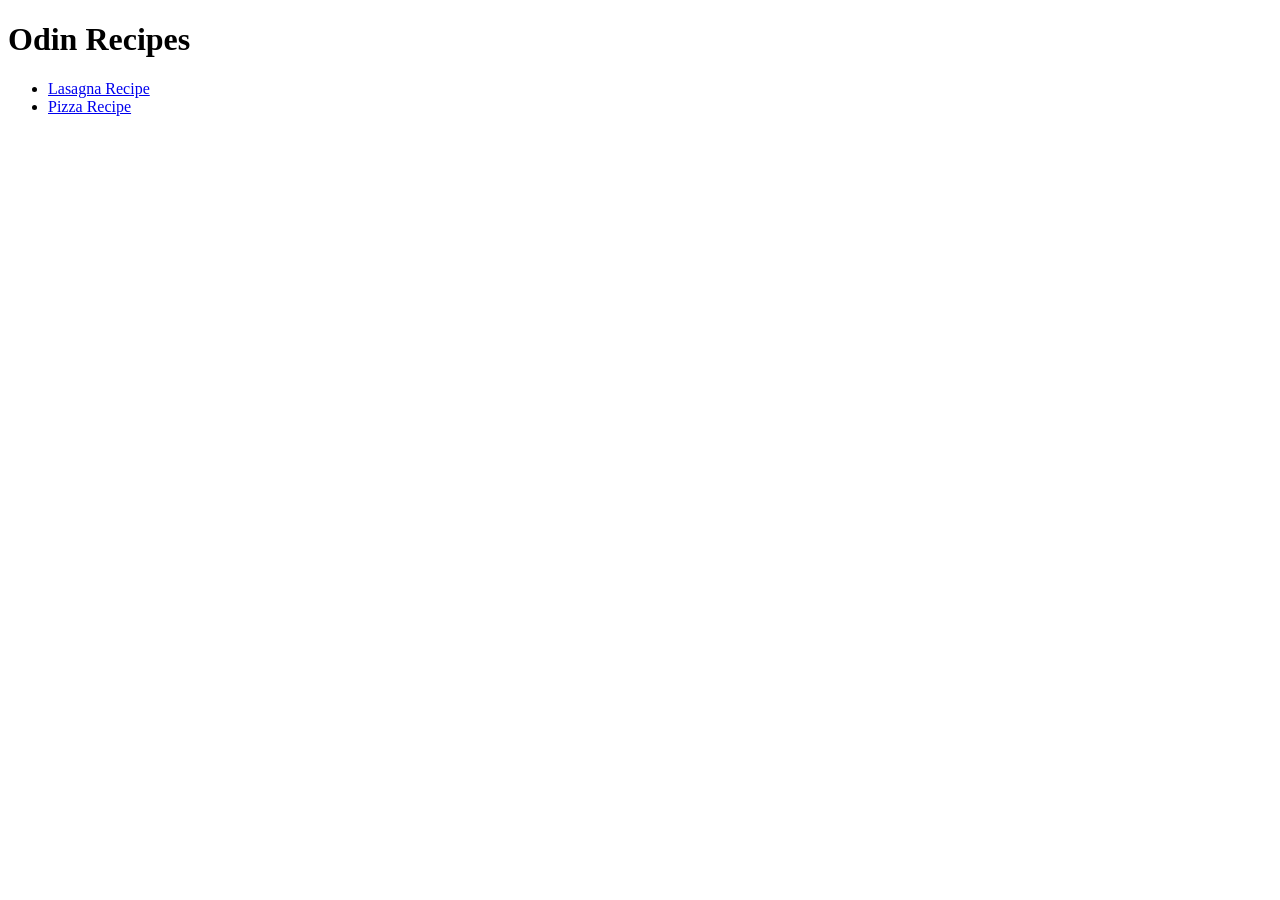
==== index.html @ d70df73e "Added the index and recipes" ====
<!DOCTYPE html>
<html lang="en">
<head>
    <meta charset="UTF-8">
    <meta name="viewport" content="width=device-width, initial-scale=1.0">
    <title>The Odin Project Recipes Course</title>
</head>
<body>
    <h1>Odin Recipes</h1>

    <ul>
        <li><a href="./recipes/lasagna.html">Lasagna Recipe</a></li>
        <li><a href="./recipes/pizza.html">Pizza Recipe</a></li>
    </ul>

</body>
</html>
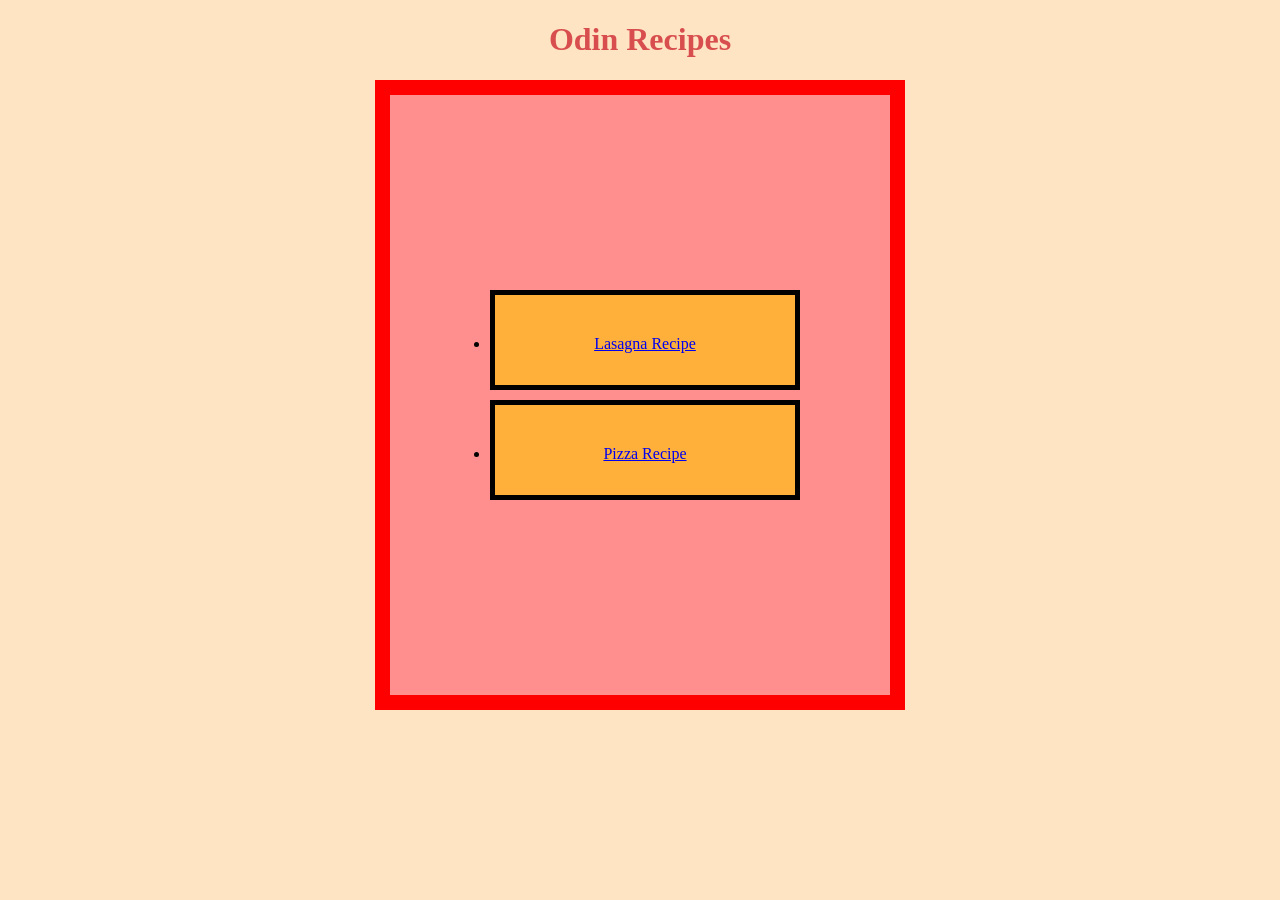
==== commit a339a95c: "Added styles (so ugly)" ====
--- a/index.html
+++ b/index.html
@@ -4,14 +4,18 @@
     <meta charset="UTF-8">
     <meta name="viewport" content="width=device-width, initial-scale=1.0">
     <title>The Odin Project Recipes Course</title>
+    <link rel="stylesheet" href="./styles/myStyles.css">
 </head>
 <body>
-    <h1>Odin Recipes</h1>
+    <h1 class = "header-odin">Odin Recipes</h1>
 
+<div class = "recipes-list">
     <ul>
-        <li><a href="./recipes/lasagna.html">Lasagna Recipe</a></li>
-        <li><a href="./recipes/pizza.html">Pizza Recipe</a></li>
+        <li class = lasagna-recipe><a href="./recipes/lasagna.html">Lasagna Recipe</a></li>
+        <li class = pizza-recipe><a href="./recipes/pizza.html">Pizza Recipe</a></li>
     </ul>
+</div>
+
 
 </body>
 </html>
--- a/styles/myStyles.css
+++ b/styles/myStyles.css
@@ -0,0 +1,53 @@
+.recipes-list {
+    align-content: center;
+    background-color: rgb(255, 143, 143);
+    height: 500px;
+    width: 400px;
+    padding: 50px;
+    border: 15px solid;
+    border-color: red;
+    margin: auto;
+}
+
+.lasagna-recipe,
+.pizza-recipe {
+    text-align: center;
+    width: 300px;
+    height: 50px;
+    background-color: rgb(255, 176, 59);
+    padding-top: 40px;
+    border: 5px solid;
+    margin: 10px;
+}
+
+.header-odin {
+    text-align: center;
+    color: rgb(216, 78, 78);
+}
+
+body {
+    background-color: bisque;
+}
+
+.recipe-image {
+    display: block;
+    margin: auto;
+    width: 50%;
+}
+
+.back-homepage {
+    margin-left: 50px;
+}
+
+.recipe-description {
+    padding: 50px;
+    margin: 50px;
+    background-color: burlywood;
+    border: 10px solid;
+}
+
+.back-homepage {
+    background-color: aqua;
+    padding: 10px;
+    border: 5px black solid;
+}
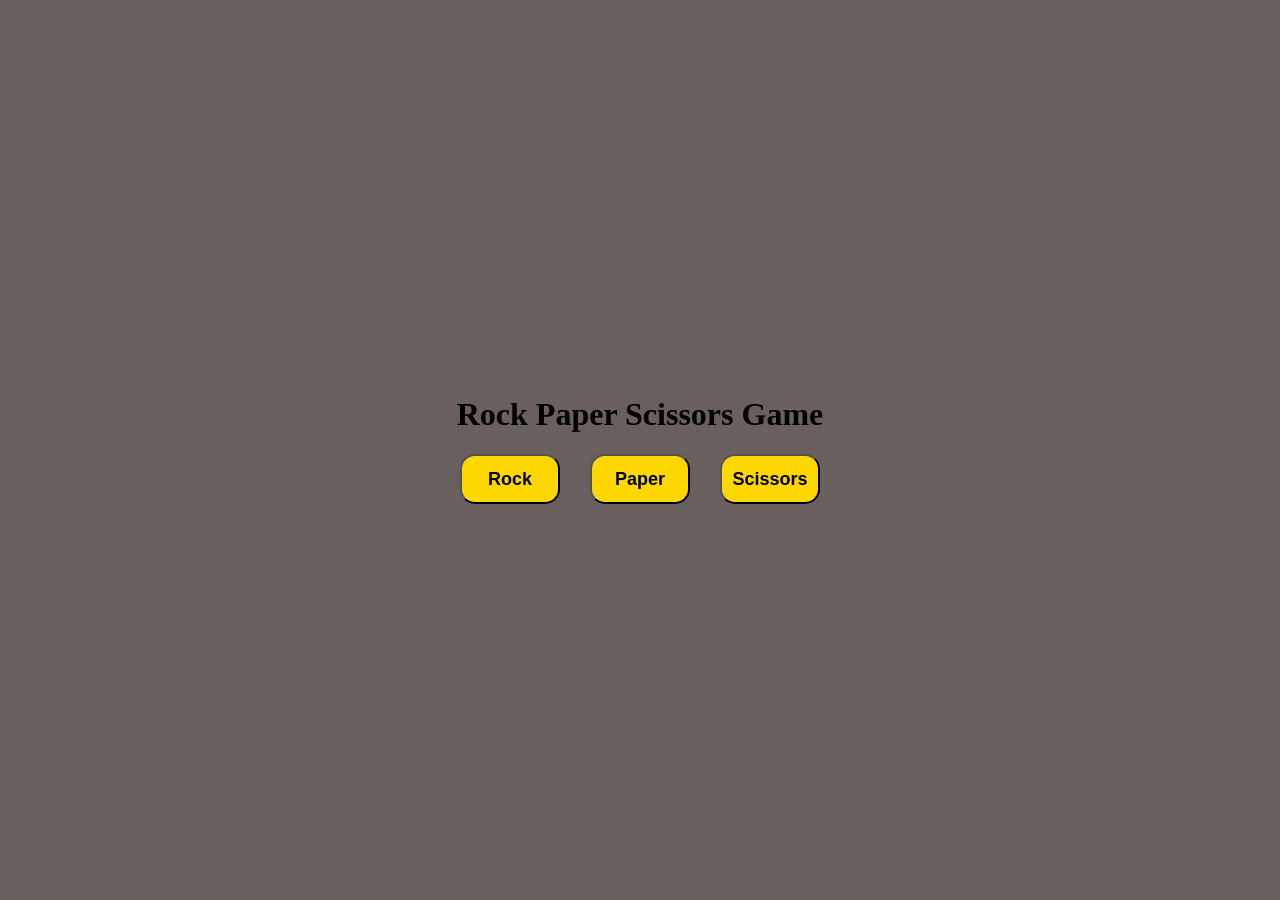
==== commit beddbc73: "renamed" ====
--- a/index.html
+++ b/index.html
@@ -1,21 +1,26 @@
 <!DOCTYPE html>
 <html lang="en">
-<head>
-    <meta charset="UTF-8">
-    <meta name="viewport" content="width=device-width, initial-scale=1.0">
-    <title>The Odin Project Recipes Course</title>
-    <link rel="stylesheet" href="./styles/myStyles.css">
-</head>
-<body>
-    <h1 class = "header-odin">Odin Recipes</h1>
-
-<div class = "recipes-list">
-    <ul>
-        <li class = lasagna-recipe><a href="./recipes/lasagna.html">Lasagna Recipe</a></li>
-        <li class = pizza-recipe><a href="./recipes/pizza.html">Pizza Recipe</a></li>
-    </ul>
-</div>
-
-
-</body>
-</html>+  <head>
+    <meta charset="UTF-8" />
+    <meta name="viewport" content="width=device-width, initial-scale=1.0" />
+    <title>Rock Paper Scissors</title>
+    <link rel="stylesheet" href="./styles.css" />
+  </head>
+  <body>
+    <div class="main-section">
+      <div class="game-container">
+        <h1>Rock Paper Scissors Game</h1>
+        <div class="buttons-div">
+          <button class="button-rock">Rock</button>
+          <button class="button-paper">Paper</button>
+          <button class="button-scissors">Scissors</button>
+        </div>
+        <div class="results-div">
+          <h1 class="message-winner"></h1>
+          <h2 class="score-board"></h2>
+        </div>
+      </div>
+    </div>
+    <script src="./script.js"></script>
+  </body>
+</html>
--- a/styles.css
+++ b/styles.css
@@ -0,0 +1,52 @@
+.main-section {
+  display: flex;
+  justify-content: center;
+  align-items: center;
+  height: 100vh;
+  flex: 1;
+  background-color: rgb(105, 95, 95);
+  text-align: center;
+}
+
+body {
+  margin: 0;
+}
+
+.game-container {
+  display: flex;
+  justify-content: center;
+  flex-direction: column;
+  align-items: center;
+}
+
+.buttons-div {
+  display: flex;
+  justify-content: center;
+  align-items: center;
+  gap: 30px;
+}
+
+.buttons-div button {
+  height: 50px;
+  width: 100px;
+  background-color: gold;
+  font-weight: 800;
+  border-radius: 15px;
+  font-size: 18px;
+  text-align: center;
+}
+
+.buttons-div button:hover {
+  transform: scale(1.2);
+  transition: 0.2s ease-in-out;
+}
+
+.game-end-message {
+  background-color: red;
+  font-size: 24px;
+  color: white;
+  border-radius: 15px;
+  border: solid black 2px;
+  font-weight: 800;
+  padding: 15px;
+}
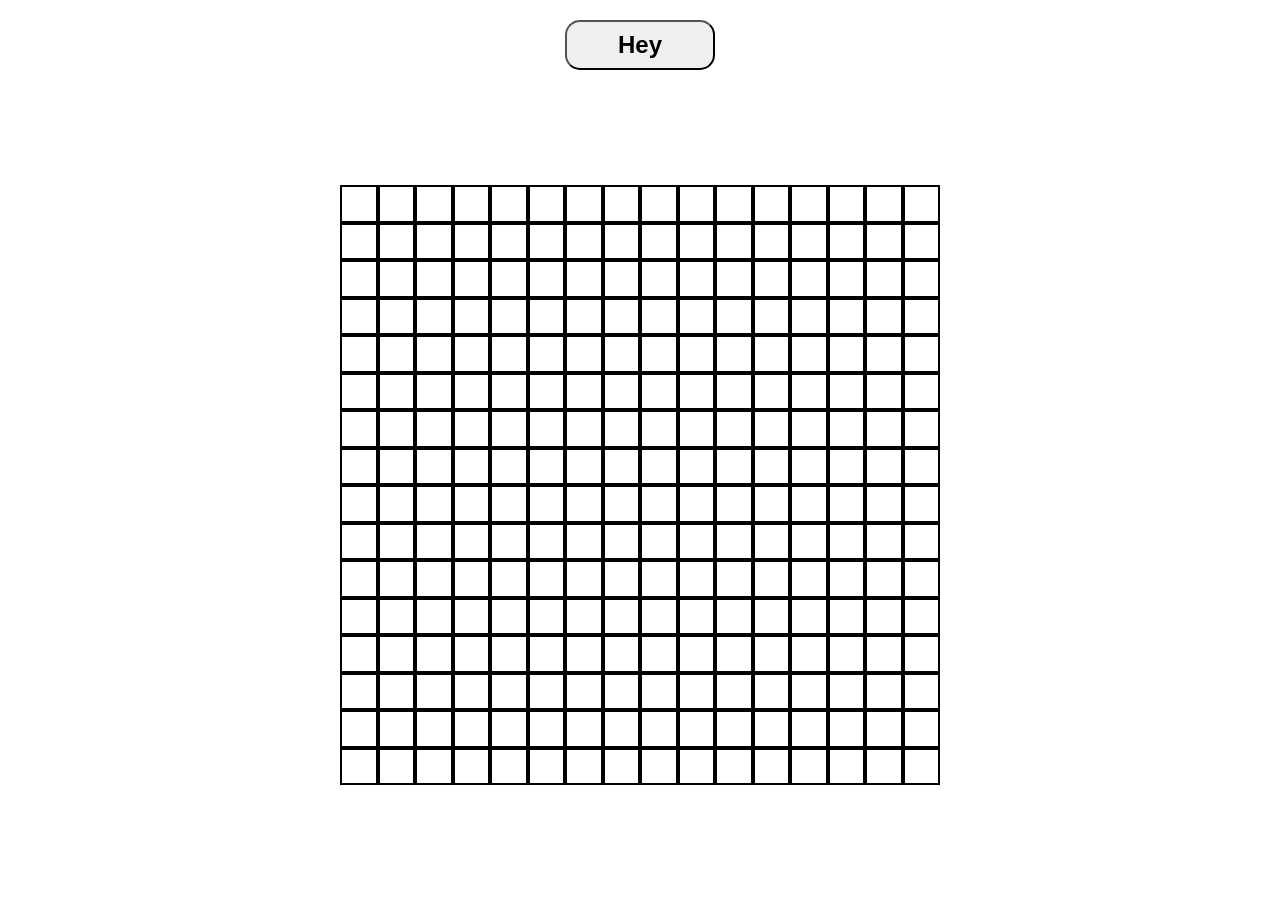
==== commit 59aba790: "Etch-a-sketch project" ====
--- a/index.html
+++ b/index.html
@@ -3,24 +3,19 @@
   <head>
     <meta charset="UTF-8" />
     <meta name="viewport" content="width=device-width, initial-scale=1.0" />
-    <title>Rock Paper Scissors</title>
+    <title>Document</title>
     <link rel="stylesheet" href="./styles.css" />
   </head>
   <body>
-    <div class="main-section">
-      <div class="game-container">
-        <h1>Rock Paper Scissors Game</h1>
-        <div class="buttons-div">
-          <button class="button-rock">Rock</button>
-          <button class="button-paper">Paper</button>
-          <button class="button-scissors">Scissors</button>
-        </div>
-        <div class="results-div">
-          <h1 class="message-winner"></h1>
-          <h2 class="score-board"></h2>
-        </div>
+    <div class="container-button">
+      <button>Hey</button>
+    </div>
+    <div class="container">
+      <div class="sketch-container">
+        <div class="sketch-screen"></div>
       </div>
     </div>
+
     <script src="./script.js"></script>
   </body>
 </html>
--- a/styles.css
+++ b/styles.css
@@ -1,52 +1,56 @@
-.main-section {
+* {
+  margin: 0;
+  padding: 0;
+}
+
+body {
+  display: flex;
+  flex-direction: column;
+  height: 100vh;
+  width: 100%;
+}
+
+.container {
   display: flex;
   justify-content: center;
   align-items: center;
   height: 100vh;
-  flex: 1;
-  background-color: rgb(105, 95, 95);
-  text-align: center;
 }
 
-body {
-  margin: 0;
+.sketch-container {
+  display: flex;
+  justify-content: center;
 }
 
-.game-container {
+.sketch-screen {
   display: flex;
-  justify-content: center;
-  flex-direction: column;
-  align-items: center;
+  flex-direction: row;
+  justify-content: space-around;
+  width: 600px;
+  height: 600px;
+  background-color: white;
 }
 
-.buttons-div {
+.sketch-screen > div {
+  height: auto;
+  flex: 1 0 auto;
   display: flex;
-  justify-content: center;
-  align-items: center;
-  gap: 30px;
+  flex-direction: column;
 }
 
-.buttons-div button {
-  height: 50px;
-  width: 100px;
-  background-color: gold;
-  font-weight: 800;
-  border-radius: 15px;
-  font-size: 18px;
-  text-align: center;
+.sketch-screen > div * {
+  flex: 1;
+}
+.container-button {
+    display: flex;
+    justify-content: center;
 }
 
-.buttons-div button:hover {
-  transform: scale(1.2);
-  transition: 0.2s ease-in-out;
-}
-
-.game-end-message {
-  background-color: red;
-  font-size: 24px;
-  color: white;
-  border-radius: 15px;
-  border: solid black 2px;
-  font-weight: 800;
-  padding: 15px;
-}
+.container-button button {
+    margin-top: 20px;
+    width: 150px;
+    height: 50px;
+    font-size: 24px;
+    font-weight: 800;
+    border-radius: 15px;
+}
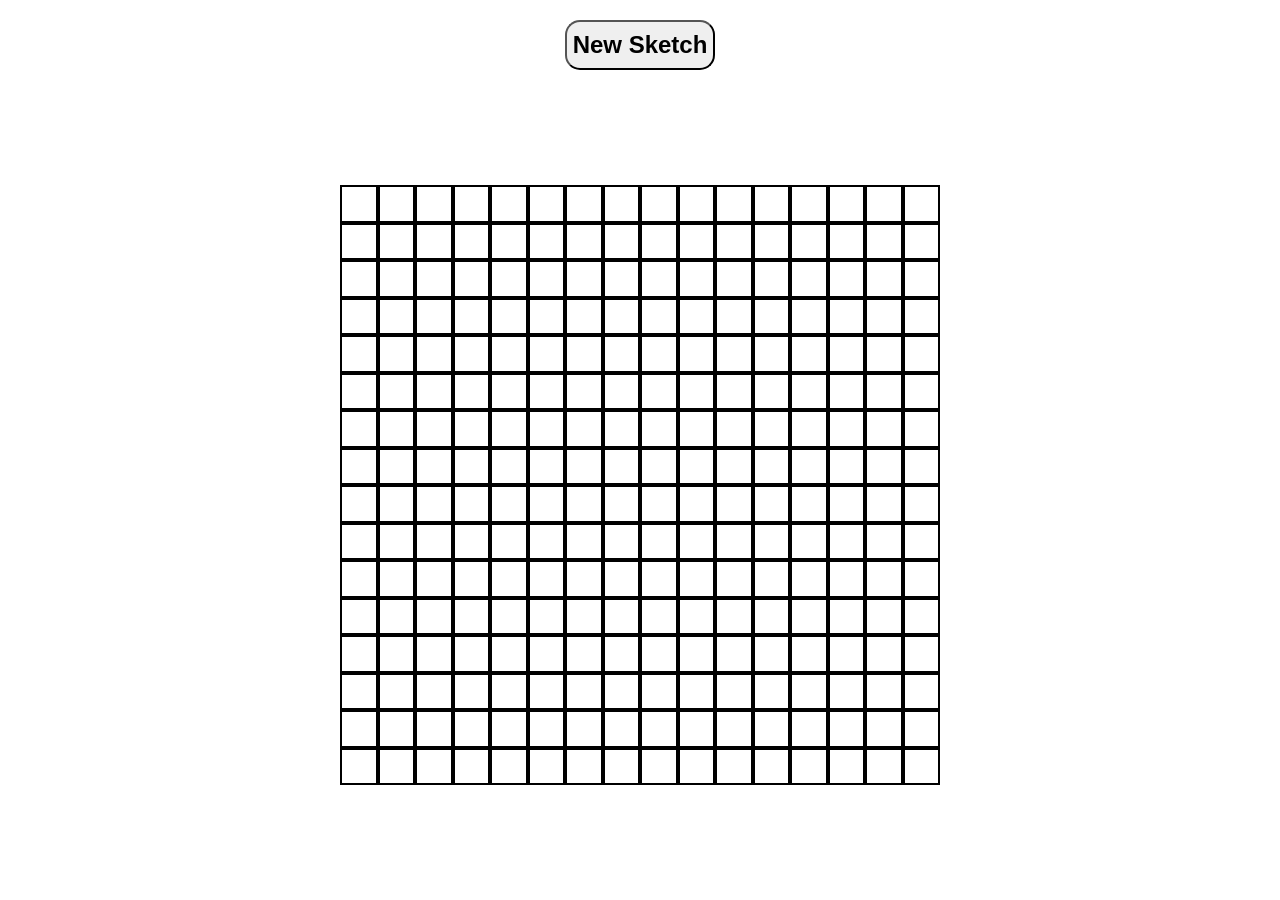
==== commit ef7f1028: "Reset Sketch feature" ====
--- a/index.html
+++ b/index.html
@@ -8,7 +8,7 @@
   </head>
   <body>
     <div class="container-button">
-      <button>Hey</button>
+      <button class="button-new-sketch">New Sketch</button>
     </div>
     <div class="container">
       <div class="sketch-container">
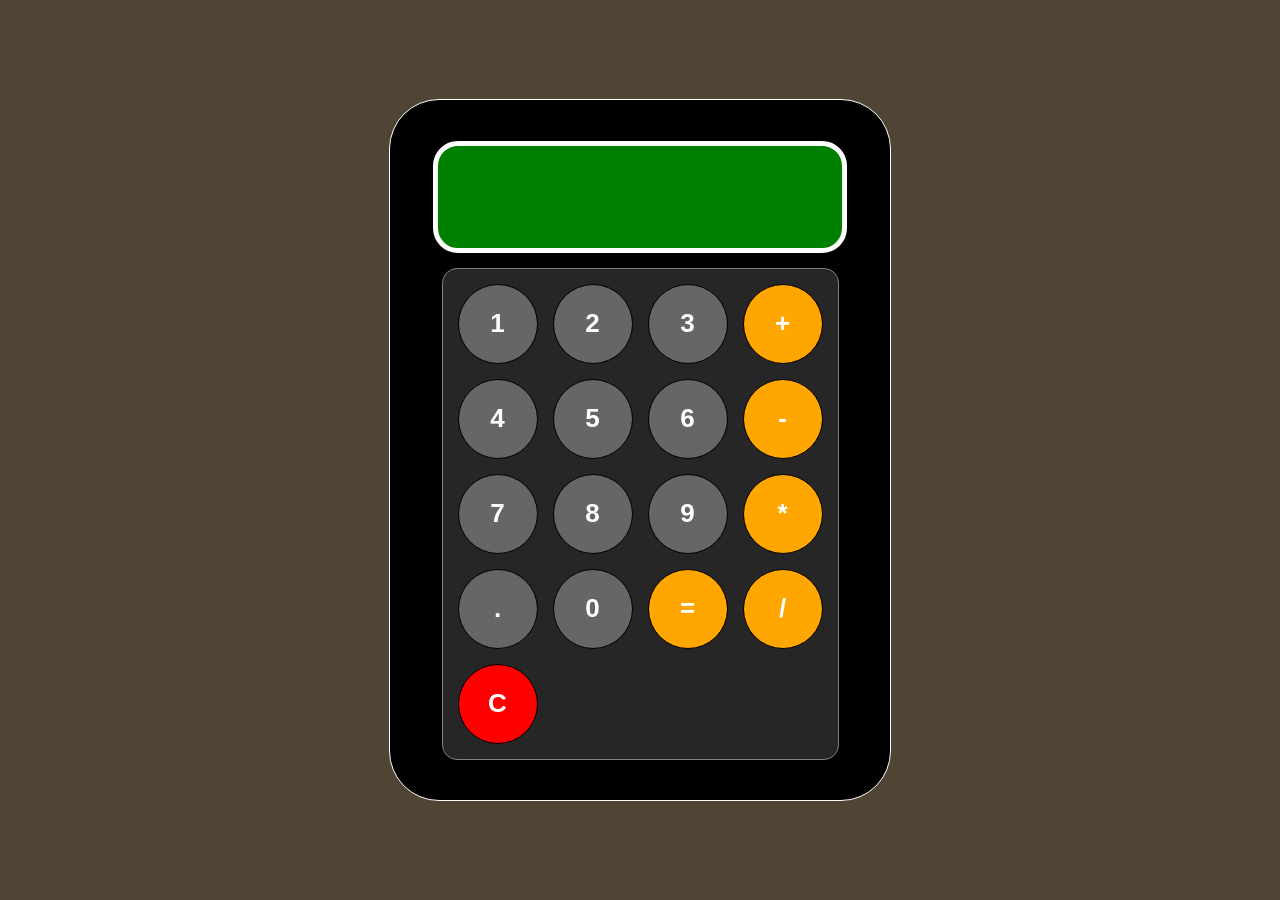
==== commit 53bbb60c: "Calculator app" ====
--- a/index.html
+++ b/index.html
@@ -3,16 +3,32 @@
   <head>
     <meta charset="UTF-8" />
     <meta name="viewport" content="width=device-width, initial-scale=1.0" />
-    <title>Document</title>
+    <title>Simple Basic Calculator App</title>
     <link rel="stylesheet" href="./styles.css" />
   </head>
   <body>
-    <div class="container-button">
-      <button class="button-new-sketch">New Sketch</button>
-    </div>
-    <div class="container">
-      <div class="sketch-container">
-        <div class="sketch-screen"></div>
+    <div class="section">
+      <div class="calculator-container">
+        <input type="text" readonly id="display" />
+        <div class="calculator-buttons-container">
+          <button class="calc-num-btn">1</button>
+          <button class="calc-num-btn">2</button>
+          <button class="calc-num-btn">3</button>
+          <button class="calc-op-btn">+</button>
+          <button class="calc-num-btn">4</button>
+          <button class="calc-num-btn">5</button>
+          <button class="calc-num-btn">6</button>
+          <button class="calc-op-btn">-</button>
+          <button class="calc-num-btn">7</button>
+          <button class="calc-num-btn">8</button>
+          <button class="calc-num-btn">9</button>
+          <button class="calc-op-btn">*</button>
+          <button class="calc-num-btn">.</button>
+          <button class="calc-num-btn">0</button>
+          <button class="calc-equals-btn">=</button>
+          <button class="calc-op-btn">/</button>
+          <button class="calc-clear-btn">C</button>
+        </div>
       </div>
     </div>
 
--- a/styles.css
+++ b/styles.css
@@ -1,56 +1,86 @@
-* {
+body {
   margin: 0;
   padding: 0;
 }
 
-body {
-  display: flex;
-  flex-direction: column;
-  height: 100vh;
-  width: 100%;
-}
-
-.container {
+.section {
   display: flex;
   justify-content: center;
   align-items: center;
   height: 100vh;
+  background-color: hsl(33, 21%, 26%);
 }
 
-.sketch-container {
+.calculator-container {
+  border: 1px solid black;
+  height: 700px;
+  width: 500px;
   display: flex;
   justify-content: center;
+  align-items: center;
+  flex-direction: column;
+  gap: 15px;
+  background-color: hsl(0, 0%, 0%);
+  border-radius: 50px;
+  border: 1px solid white;
 }
 
-.sketch-screen {
-  display: flex;
-  flex-direction: row;
-  justify-content: space-around;
-  width: 600px;
-  height: 600px;
-  background-color: white;
+.calculator-buttons-container {
+  display: grid;
+  grid-template-columns: repeat(4, 1fr);
+  gap: 15px;
+  background-color: hsl(0, 0%, 15%);
+  padding: 15px;
+  border-radius: 15px;
+  border: 1px solid gray;
 }
 
-.sketch-screen > div {
-  height: auto;
-  flex: 1 0 auto;
-  display: flex;
-  flex-direction: column;
+.calc-num-btn,
+.calc-op-btn,
+.calc-equals-btn,
+.calc-clear-btn {
+  height: 80px;
+  width: 80px;
+  border-radius: 50px;
+  font-size: 26px;
+  font-weight: 900;
+  text-align: center;
+  background-color: hsl(0, 1%, 40%);
+  color: white;
+  border: 1px solid black;
+  cursor: pointer;
+  transition: background-color 0.2s ease;
 }
 
-.sketch-screen > div * {
-  flex: 1;
-}
-.container-button {
-    display: flex;
-    justify-content: center;
+.calc-clear-btn {
+  background-color: red;
 }
 
-.container-button button {
-    margin-top: 20px;
-    width: 150px;
-    height: 50px;
-    font-size: 24px;
-    font-weight: 800;
-    border-radius: 15px;
-}+.calc-op-btn,
+.calc-equals-btn {
+  background-color: hsl(39, 100%, 50%);
+}
+
+.calc-num-btn:hover {
+  background-color: hsl(0, 1%, 60%);
+}
+
+.calc-op-btn:hover,
+.calc-equals-btn:hover {
+  background-color: hsl(39, 100%, 65%);
+}
+
+.calc-clear-btn:hover {
+  background-color: hsl(0, 100%, 73%);
+}
+
+#display {
+  width: 400px;
+  height: 100px;
+  border-radius: 25px;
+  font-size: 32px;
+  text-align: right;
+  font-weight: 900;
+  background-color: green;
+  border: 5px solid white;
+}
